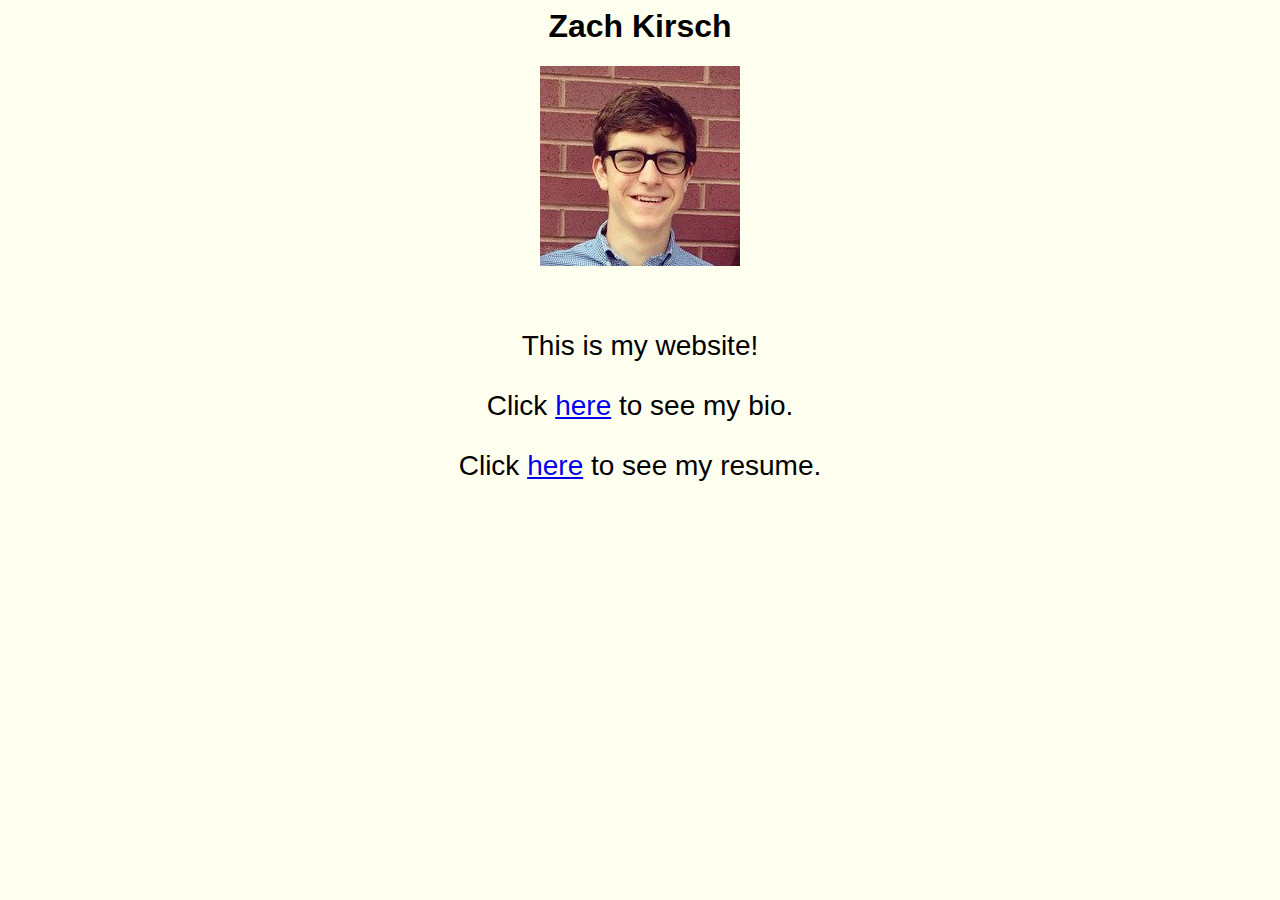
==== index.html @ dd1df08f "Created home page (with links)" ====
<html>

<head>
  <title>Zach Kirsch</title>   <!-- page title -->
  <link rel="stylesheet" href="index_style.css">
</head>

<body>
  <h1 id="name">Zach Kirsch</h1>
  <img src="face.jpg" id="photo" alt="Headshot" />
  <br>
  <br>
  <p class="center">This is my website!</p>
  <p class="center">Click <a href="bio.html">here</a> to see my bio.</p>
  <p class="center">Click <a href="resume.html">here</a> to see my resume.</p>
</body>

</html>
---- index_style.css ----
body {
	font-family: "HelveticaNeue-Light", "Helvetica Neue Light", "Helvetica Neue", Helvetica, Arial, "Lucida Grande", sans-serif; 
	font-weight: 300;
	background-color: #FFFFF0;
}

h1 {
	text-align: center;
}

#photo {
	display: block;
   	margin-left: auto;
	margin-right: auto;
	width: 200px
	height: 200px
}

p {
	font-size: 175%;
}

.center {
	text-align: center;
}
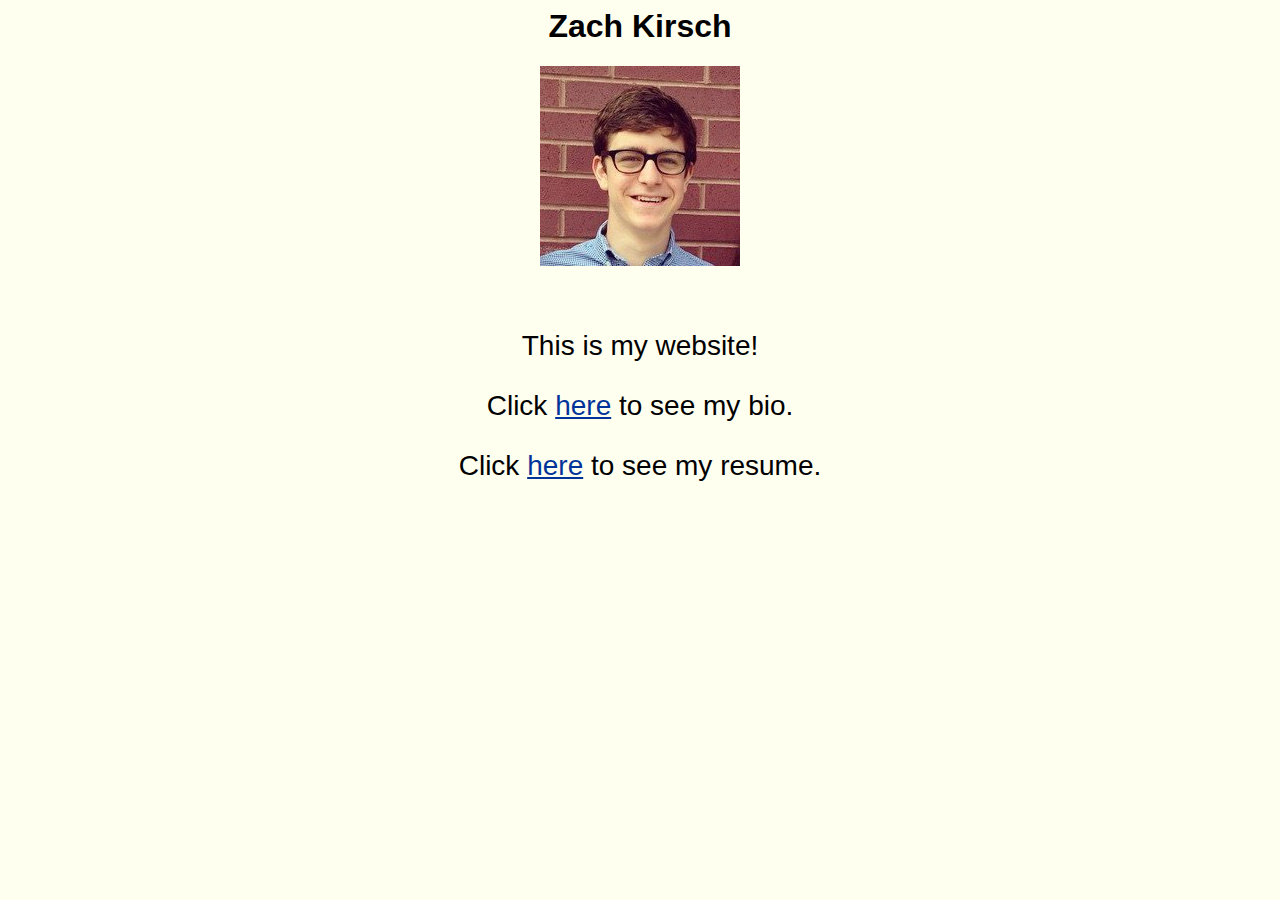
==== commit d76c2e4e: "Changed links' colors" ====
--- a/index.html
+++ b/index.html
@@ -11,8 +11,8 @@
   <br>
   <br>
   <p class="center">This is my website!</p>
-  <p class="center">Click <a href="bio.html">here</a> to see my bio.</p>
-  <p class="center">Click <a href="resume.html">here</a> to see my resume.</p>
+  <p class="center">Click <a class="blue" href="bio.html">here</a> to see my bio.</p>
+  <p class="center">Click <a class="blue" href="resume.html">here</a> to see my resume.</p>
 </body>
 
 </html>
--- a/index_style.css
+++ b/index_style.css
@@ -24,3 +24,6 @@
 	text-align: center;
 }
 
+.blue {
+	color: #003399
+}
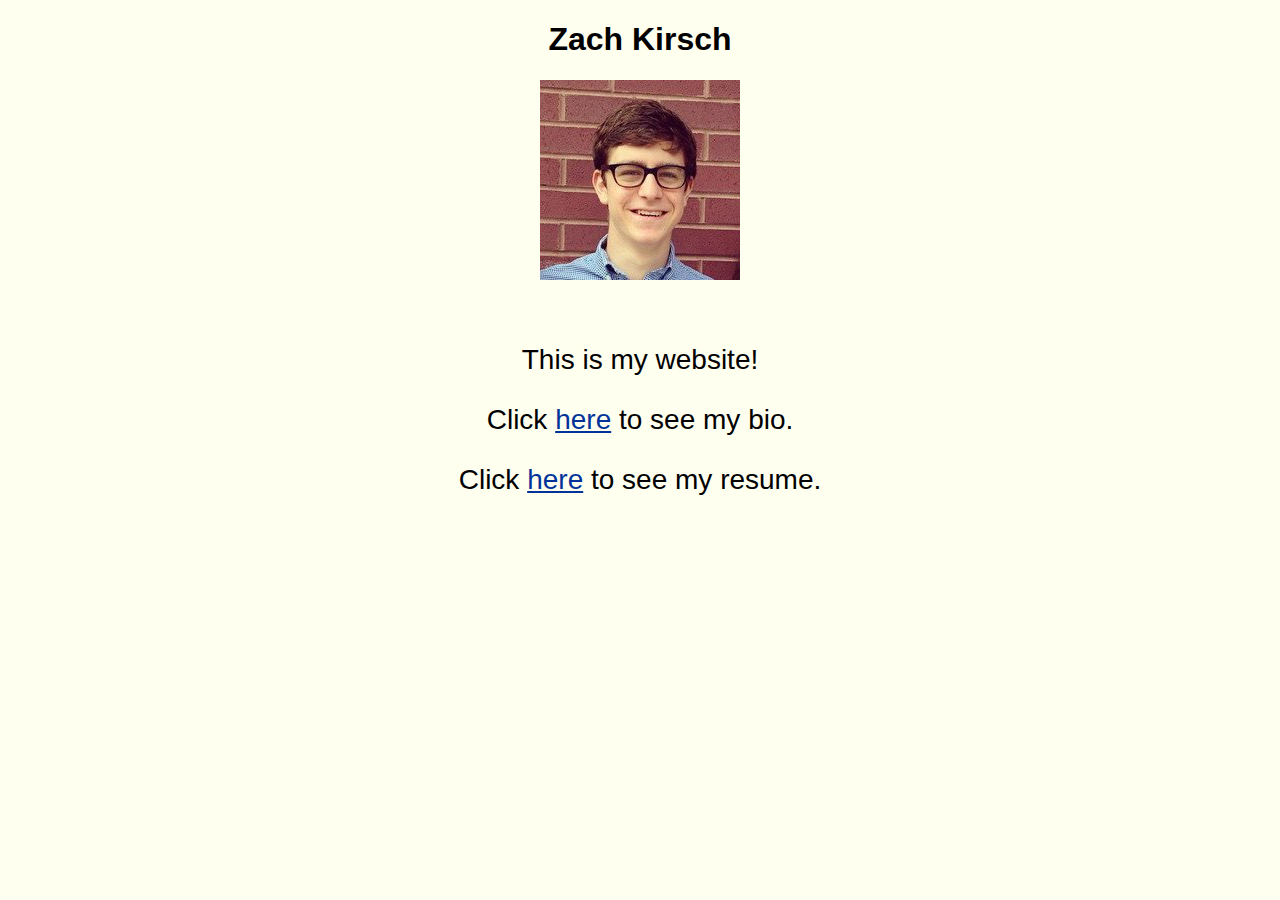
==== commit 2b5cff6f: "Fixed validation issues" ====
--- a/index.html
+++ b/index.html
@@ -1,3 +1,4 @@
+<!DOCTYPE html>
 <html>
 
 <head>
--- a/index_style.css
+++ b/index_style.css
@@ -12,8 +12,8 @@
 	display: block;
    	margin-left: auto;
 	margin-right: auto;
-	width: 200px
-	height: 200px
+	width: 200px;
+	height: 200px;
 }
 
 p {
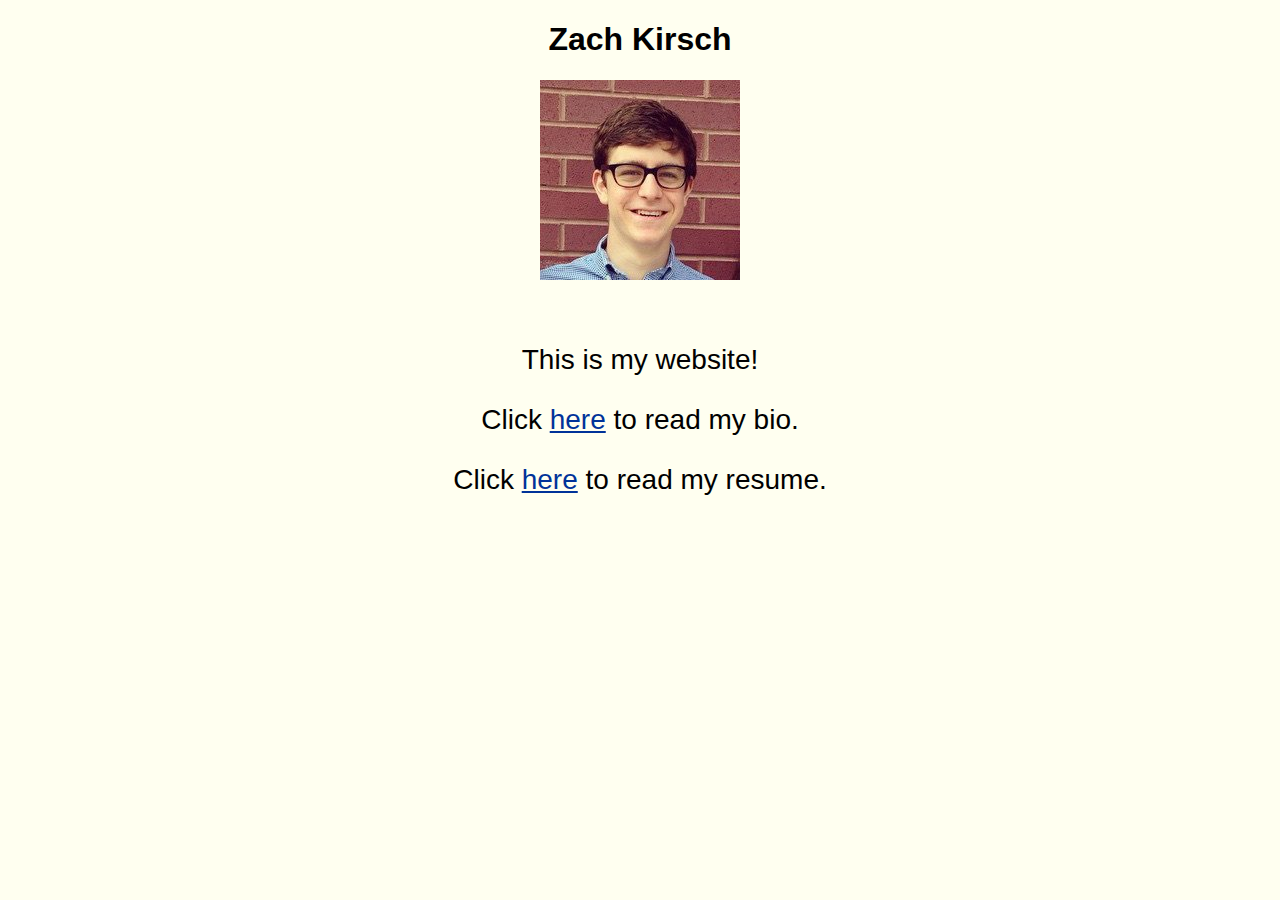
==== commit 86a20046: "Changed 'see' to 'read' on home page" ====
--- a/index.html
+++ b/index.html
@@ -12,8 +12,8 @@
   <br>
   <br>
   <p class="center">This is my website!</p>
-  <p class="center">Click <a class="blue" href="bio.html">here</a> to see my bio.</p>
-  <p class="center">Click <a class="blue" href="resume.html">here</a> to see my resume.</p>
+  <p class="center">Click <a class="blue" href="bio.html">here</a> to read my bio.</p>
+  <p class="center">Click <a class="blue" href="resume.html">here</a> to read my resume.</p>
 </body>
 
 </html>
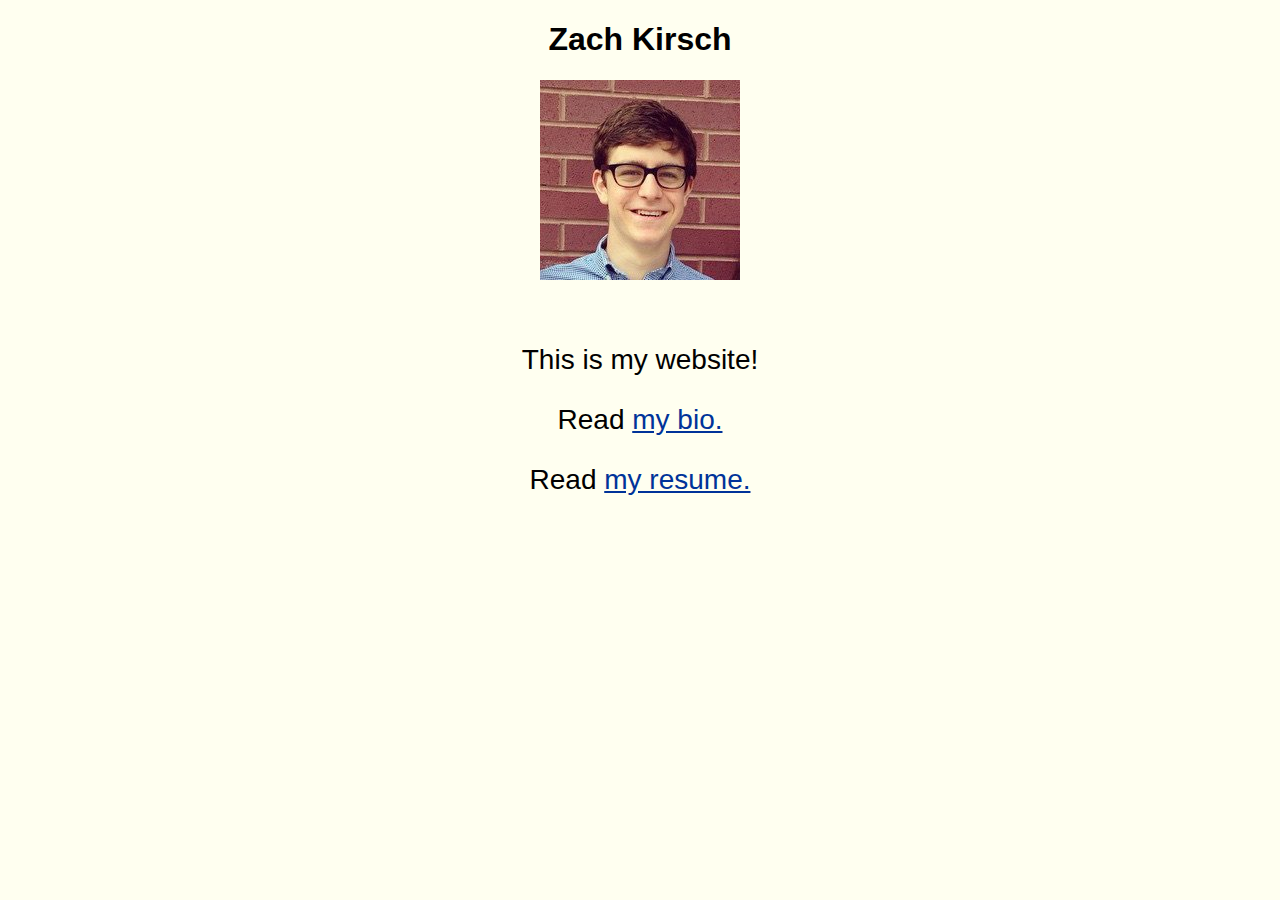
==== commit c9feb8b4: "Edited home page links" ====
--- a/index.html
+++ b/index.html
@@ -12,8 +12,8 @@
   <br>
   <br>
   <p class="center">This is my website!</p>
-  <p class="center">Click <a class="blue" href="bio.html">here</a> to read my bio.</p>
-  <p class="center">Click <a class="blue" href="resume.html">here</a> to read my resume.</p>
+  <p class="center">Read <a class="blue" href="bio.html">my bio.</a></p>
+  <p class="center">Read <a class="blue" href="resume.html">my resume.</a></p>
 </body>
 
 </html>
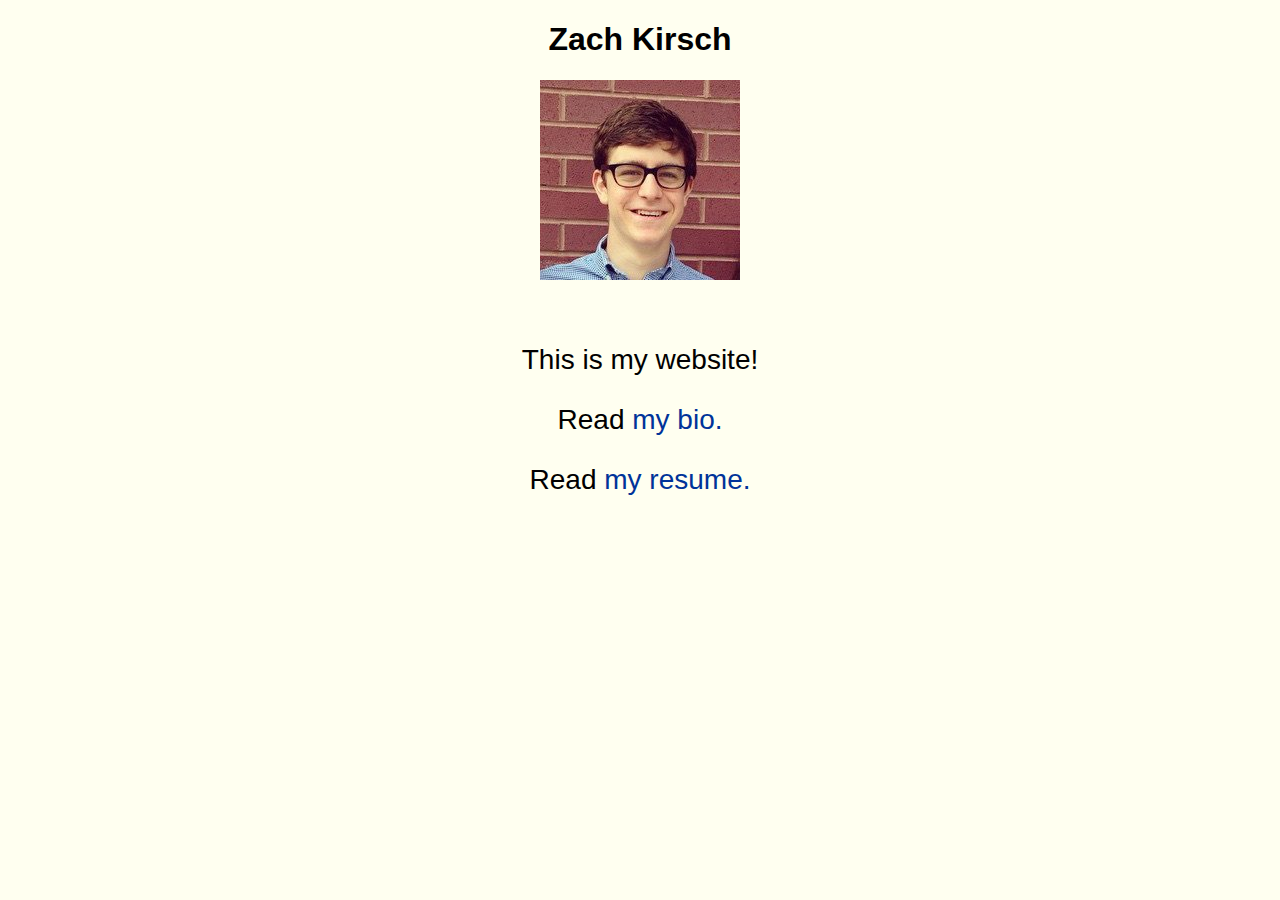
==== commit 9a174a9b: "Added rollover underline" ====
--- a/index.html
+++ b/index.html
@@ -12,8 +12,8 @@
   <br>
   <br>
   <p class="center">This is my website!</p>
-  <p class="center">Read <a class="blue" href="bio.html">my bio.</a></p>
-  <p class="center">Read <a class="blue" href="resume.html">my resume.</a></p>
+  <p class="center">Read <a class="link" href="bio.html">my bio.</a></p>
+  <p class="center">Read <a class="link" href="resume.html">my resume.</a></p>
 </body>
 
 </html>
--- a/index_style.css
+++ b/index_style.css
@@ -24,6 +24,18 @@
 	text-align: center;
 }
 
-.blue {
+.link {
 	color: #003399
 }
+.link:link {
+	text-decoration: none;
+}
+.link:visited {
+	text-decoration: none;
+}
+.link:hover {
+	text-decoration: underline;
+}
+.link:active {
+	text-decoration: underline;
+}
